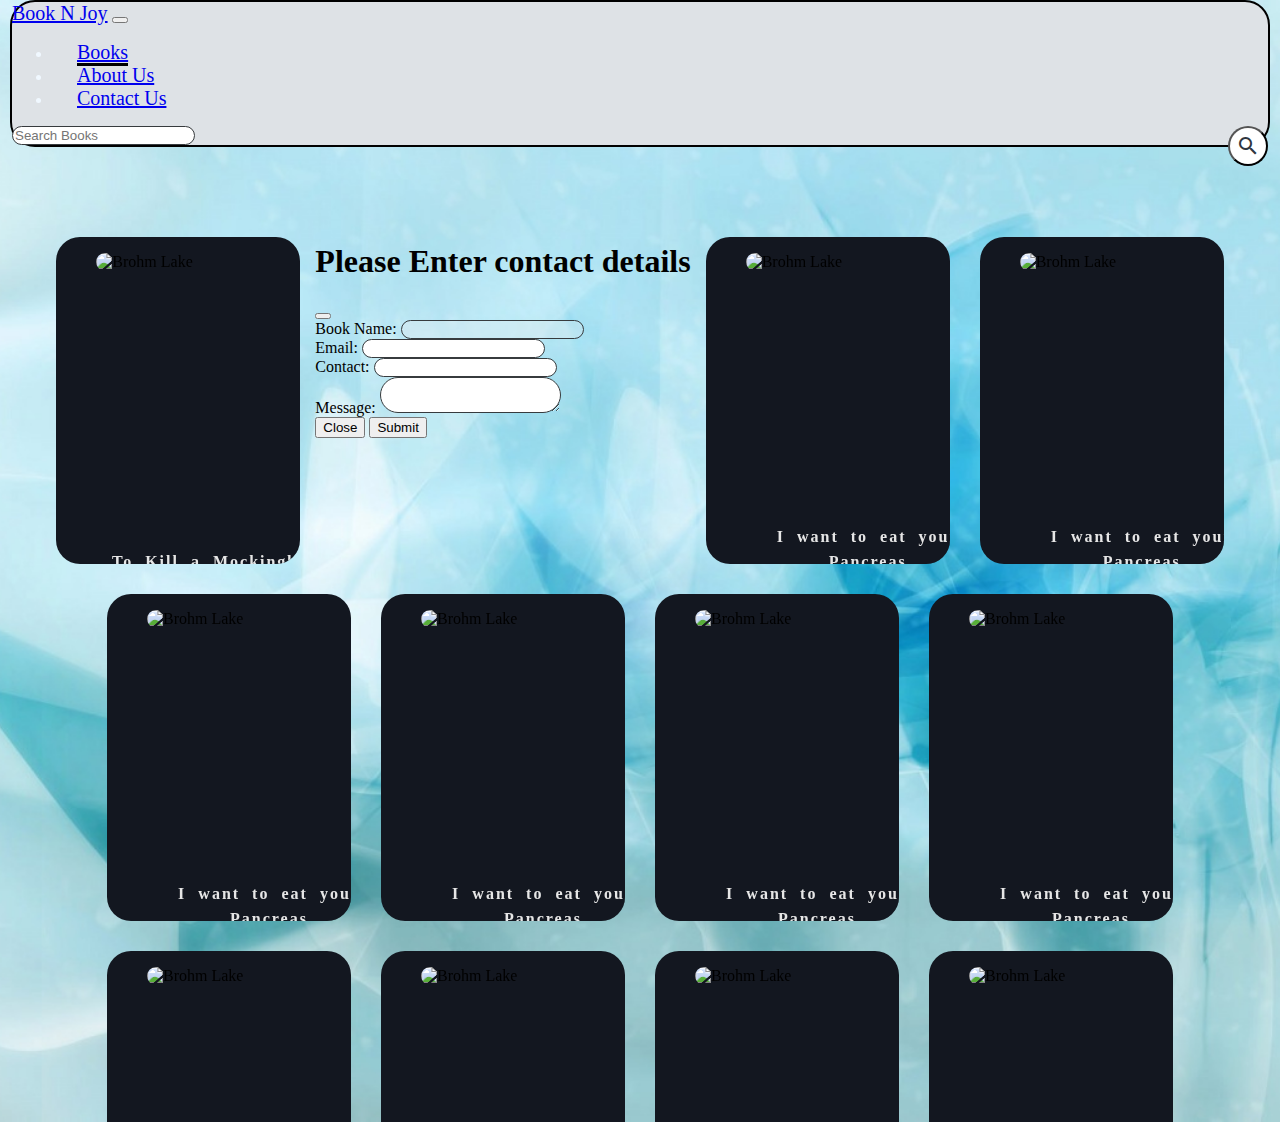
==== index.html @ 5bfb29d0 "html & css codes added" ====
<!doctype html>
<html lang="en">
  <head>
    <meta charset="utf-8">
    <meta name="viewport" content="width=device-width, initial-scale=1">
    <title>Bootstrap demo</title>
    <link href="https://cdn.jsdelivr.net/npm/bootstrap@5.3.0/dist/css/bootstrap.min.css" rel="stylesheet" integrity="sha384-9ndCyUaIbzAi2FUVXJi0CjmCapSmO7SnpJef0486qhLnuZ2cdeRhO02iuK6FUUVM" crossorigin="anonymous">
    <link rel="stylesheet" href="https://fonts.googleapis.com/icon?family=Material+Icons">
    <link rel="stylesheet" type="text/css" href="./books.css" />
  </head>
  <body>
    <div class="container-fluid mt-2">
        <nav class="navbar navbar-expand-lg bg-body-tertiary fixed-top">
            <div class="container-fluid">
              <a class="navbar-brand ps-3" href="#">Book N Joy</a>
              <button class="navbar-toggler" type="button" data-bs-toggle="collapse" data-bs-target="#navbarSupportedContent" aria-controls="navbarSupportedContent" aria-expanded="false" aria-label="Toggle navigation">
                <span class="navbar-toggler-icon"></span>
              </button>
              <div class="collapse navbar-collapse" id="navbarSupportedContent">
                <ul class="navbar-nav mx-auto">
                  <li class="nav-item">
                    <a class="nav-link active" aria-current="page" href="#">Books</a>
                  </li>
                  <li class="nav-item">
                    <a class="nav-link" href="http://127.0.0.1:5500/aboutUs.html?#">About Us</a>
                  </li>
                  <li class="nav-item">
                    <a class="nav-link" href="http://127.0.0.1:5500/contactUs.html?#">Contact Us</a>
                  </li>
                </ul>
                <form class="d-flex" role="search">
                  <input class="form-control me-2 no-focus-border" type="search" placeholder="Search Books" aria-label="Search">
                  <button class="searchButton" type="submit"><i class="material-icons">search</i></button>
                </form>
              </div>
            </div>
          </nav>
          <div class="container container-scrollable">

            <!-- /flip-card-container -->
            <div class="flip-card-container" style="--hue: 220">
                <div class="flip-card">
                    <div class="card-front">
                        <figure>
                        <!-- <div class="img-bg"></div> -->
                        <img src="https://images-na.ssl-images-amazon.com/images/S/compressed.photo.goodreads.com/books/1553383690i/2657.jpg" alt="Brohm Lake">
                        <figcaption id="book1-title">To Kill a Mockingbird</figcaption>
                        </figure>
                    </div>
                    <div class="card-back">
                        <figure>
                        <div class="img-bg"></div>
                        <img src="book-im.avif" alt="Brohm Lake">
                        </figure>
                        <p>The unforgettable novel of a childhood in a sleepy Southern town and the crisis of conscience that rocked it. "To Kill A Mockingbird" became both an instant bestseller and a critical success when it was first published in 1960. It went on to win the Pulitzer Prize in 1961 and was later made into an Academy Award-winning film, also a classic.</p>
                        <button data-bs-toggle="modal" data-bs-target="#exampleModal" onclick="setEmailFieldValue('book1')">Purchase</button>
                    </div>
                </div>
            </div>
            <div class="modal fade" id="exampleModal" tabindex="-1" aria-labelledby="exampleModalLabel" aria-hidden="true">
                <div class="modal-dialog" style="top: 200px;">
                  <div class="modal-content">
                    <div class="modal-header">
                      <h1 class="modal-title fs-5" id="exampleModalLabel">Please Enter contact details</h1>
                      <button type="button" class="btn-close" data-bs-dismiss="modal" aria-label="Close"></button>
                    </div>
                    <div class="modal-body">
                      <form>
                        <div class="mb-3">
                            <label for="recipient-name" class="col-form-label">Book Name:</label>
                            <input type="text" class="form-control" id="recipient-Book" disabled>
                          </div>
                        <div class="mb-3">
                          <label for="recipient-name" class="col-form-label">Email:</label>
                          <input type="text" class="form-control" id="recipient-email">
                        </div>
                        <div class="mb-3">
                            <label for="recipient-name" class="col-form-label">Contact:</label>
                            <input type="text" class="form-control" id="recipient-name">
                        </div>
                        <div class="mb-3">
                          <label for="message-text" class="col-form-label">Message:</label>
                          <textarea class="form-control" id="message-text"></textarea>
                        </div>
                      </form>
                    </div>
                    <div class="modal-footer">
                      <button type="button" class="btn btn-secondary" data-bs-dismiss="modal">Close</button>
                      <button type="button" class="btn btn-primary">Submit</button>
                    </div>
                  </div>
                </div>
              </div>
            <!-- /flip-card-container -->
            <div class="flip-card-container" style="--hue: 220">
                <div class="flip-card">
                    <div class="card-front">
                        <figure>
                        <!-- <div class="img-bg"></div> -->
                        <img src="https://images.unsplash.com/photo-1486162928267-e6274cb3106f?ixlib=rb-1.2.1&ixid=eyJhcHBfaWQiOjEyMDd9&auto=format&fit=crop&w=500&q=60" alt="Brohm Lake">
                        <figcaption id="book2-title">I want to eat your Pancreas</figcaption>
                        </figure>
                    </div>
                    <div class="card-back">
                        <figure>
                        <div class="img-bg"></div>
                        <img src="https://images.unsplash.com/photo-1486162928267-e6274cb3106f?ixlib=rb-1.2.1&ixid=eyJhcHBfaWQiOjEyMDd9&auto=format&fit=crop&w=500&q=60" alt="Brohm Lake">
                        </figure>
                        <p>Lorem ipsum dolor sit amet consectetur, adipisicing elit. Perspiciatis ea ipsa doloremque rem possimus pariatur dolorum quis ipsam, suscipit vero ipsum eum itaque earum magni illo molestiae quod? Ducimus, aut?,
                            Lorem ipsum dolor sit amet consectetur, adipisicing elit. Perspiciatis ea ipsa doloremque rem possimus pariatur dolorum quis ipsam, suscipit vero ipsum eum itaque earum magni illo molestiae quod? Ducimus, aut?
                        </p>
                        <button data-bs-toggle="modal" data-bs-target="#exampleModal" onclick="setEmailFieldValue('book2')">Book</button>
                    </div>
                </div>
            </div>
            <!-- /flip-card-container -->
            <div class="flip-card-container" style="--hue: 220">
                <div class="flip-card">
                    <div class="card-front">
                        <figure>
                        <!-- <div class="img-bg"></div> -->
                        <img src="https://images.unsplash.com/photo-1486162928267-e6274cb3106f?ixlib=rb-1.2.1&ixid=eyJhcHBfaWQiOjEyMDd9&auto=format&fit=crop&w=500&q=60" alt="Brohm Lake">
                        <figcaption>I want to eat your Pancreas</figcaption>
                        </figure>
                    </div>
                    <div class="card-back">
                        <figure>
                        <div class="img-bg"></div>
                        <img src="https://images.unsplash.com/photo-1486162928267-e6274cb3106f?ixlib=rb-1.2.1&ixid=eyJhcHBfaWQiOjEyMDd9&auto=format&fit=crop&w=500&q=60" alt="Brohm Lake">
                        </figure>
                        <p>Lorem ipsum dolor sit amet consectetur, adipisicing elit. Perspiciatis ea ipsa doloremque rem possimus pariatur dolorum quis ipsam, suscipit vero ipsum eum itaque earum magni illo molestiae quod? Ducimus, aut?,
                            Lorem ipsum dolor sit amet consectetur, adipisicing elit. Perspiciatis ea ipsa doloremque rem possimus pariatur dolorum quis ipsam, suscipit vero ipsum eum itaque earum magni illo molestiae quod? Ducimus, aut?
                        </p>
                        <button>Book</button>
                    </div>
                </div>
            </div>
            <!-- /flip-card-container -->
            <div class="flip-card-container" style="--hue: 220">
                <div class="flip-card">
                    <div class="card-front">
                        <figure>
                        <!-- <div class="img-bg"></div> -->
                        <img src="https://images.unsplash.com/photo-1486162928267-e6274cb3106f?ixlib=rb-1.2.1&ixid=eyJhcHBfaWQiOjEyMDd9&auto=format&fit=crop&w=500&q=60" alt="Brohm Lake">
                        <figcaption>I want to eat your Pancreas</figcaption>
                        </figure>
                    </div>
                    <div class="card-back">
                        <figure>
                        <div class="img-bg"></div>
                        <img src="https://images.unsplash.com/photo-1486162928267-e6274cb3106f?ixlib=rb-1.2.1&ixid=eyJhcHBfaWQiOjEyMDd9&auto=format&fit=crop&w=500&q=60" alt="Brohm Lake">
                        </figure>
                        <p>Lorem ipsum dolor sit amet consectetur, adipisicing elit. Perspiciatis ea ipsa doloremque rem possimus pariatur dolorum quis ipsam, suscipit vero ipsum eum itaque earum magni illo molestiae quod? Ducimus, aut?,
                            Lorem ipsum dolor sit amet consectetur, adipisicing elit. Perspiciatis ea ipsa doloremque rem possimus pariatur dolorum quis ipsam, suscipit vero ipsum eum itaque earum magni illo molestiae quod? Ducimus, aut?
                        </p>
                        <button>Book</button>
                    </div>
                </div>
            </div>
            <!-- /flip-card-container -->
            <div class="flip-card-container" style="--hue: 220">
                <div class="flip-card">
                    <div class="card-front">
                        <figure>
                        <!-- <div class="img-bg"></div> -->
                        <img src="https://images.unsplash.com/photo-1486162928267-e6274cb3106f?ixlib=rb-1.2.1&ixid=eyJhcHBfaWQiOjEyMDd9&auto=format&fit=crop&w=500&q=60" alt="Brohm Lake">
                        <figcaption>I want to eat your Pancreas</figcaption>
                        </figure>
                    </div>
                    <div class="card-back">
                        <figure>
                        <div class="img-bg"></div>
                        <img src="https://images.unsplash.com/photo-1486162928267-e6274cb3106f?ixlib=rb-1.2.1&ixid=eyJhcHBfaWQiOjEyMDd9&auto=format&fit=crop&w=500&q=60" alt="Brohm Lake">
                        </figure>
                        <p>Lorem ipsum dolor sit amet consectetur, adipisicing elit. Perspiciatis ea ipsa doloremque rem possimus pariatur dolorum quis ipsam, suscipit vero ipsum eum itaque earum magni illo molestiae quod? Ducimus, aut?,
                            Lorem ipsum dolor sit amet consectetur, adipisicing elit. Perspiciatis ea ipsa doloremque rem possimus pariatur dolorum quis ipsam, suscipit vero ipsum eum itaque earum magni illo molestiae quod? Ducimus, aut?
                        </p>
                        <button>Book</button>
                    </div>
                </div>
            </div>
            <!-- /flip-card-container -->
            <div class="flip-card-container" style="--hue: 220">
                <div class="flip-card">
                    <div class="card-front">
                        <figure>
                        <!-- <div class="img-bg"></div> -->
                        <img src="https://images.unsplash.com/photo-1486162928267-e6274cb3106f?ixlib=rb-1.2.1&ixid=eyJhcHBfaWQiOjEyMDd9&auto=format&fit=crop&w=500&q=60" alt="Brohm Lake">
                        <figcaption>I want to eat your Pancreas</figcaption>
                        </figure>
                    </div>
                    <div class="card-back">
                        <figure>
                        <div class="img-bg"></div>
                        <img src="https://images.unsplash.com/photo-1486162928267-e6274cb3106f?ixlib=rb-1.2.1&ixid=eyJhcHBfaWQiOjEyMDd9&auto=format&fit=crop&w=500&q=60" alt="Brohm Lake">
                        </figure>
                        <p>Lorem ipsum dolor sit amet consectetur, adipisicing elit. Perspiciatis ea ipsa doloremque rem possimus pariatur dolorum quis ipsam, suscipit vero ipsum eum itaque earum magni illo molestiae quod? Ducimus, aut?,
                            Lorem ipsum dolor sit amet consectetur, adipisicing elit. Perspiciatis ea ipsa doloremque rem possimus pariatur dolorum quis ipsam, suscipit vero ipsum eum itaque earum magni illo molestiae quod? Ducimus, aut?
                        </p>
                        <button>Book</button>
                    </div>
                </div>
            </div>
            <!-- /flip-card-container -->
            <div class="flip-card-container" style="--hue: 220">
                <div class="flip-card">
                    <div class="card-front">
                        <figure>
                        <!-- <div class="img-bg"></div> -->
                        <img src="https://images.unsplash.com/photo-1486162928267-e6274cb3106f?ixlib=rb-1.2.1&ixid=eyJhcHBfaWQiOjEyMDd9&auto=format&fit=crop&w=500&q=60" alt="Brohm Lake">
                        <figcaption>I want to eat your Pancreas</figcaption>
                        </figure>
                    </div>
                    <div class="card-back">
                        <figure>
                        <div class="img-bg"></div>
                        <img src="https://images.unsplash.com/photo-1486162928267-e6274cb3106f?ixlib=rb-1.2.1&ixid=eyJhcHBfaWQiOjEyMDd9&auto=format&fit=crop&w=500&q=60" alt="Brohm Lake">
                        </figure>
                        <p>Lorem ipsum dolor sit amet consectetur, adipisicing elit. Perspiciatis ea ipsa doloremque rem possimus pariatur dolorum quis ipsam, suscipit vero ipsum eum itaque earum magni illo molestiae quod? Ducimus, aut?,
                            Lorem ipsum dolor sit amet consectetur, adipisicing elit. Perspiciatis ea ipsa doloremque rem possimus pariatur dolorum quis ipsam, suscipit vero ipsum eum itaque earum magni illo molestiae quod? Ducimus, aut?
                        </p>
                        <button>Book</button>
                    </div>
                </div>
            </div>
            <!-- /flip-card-container -->
            <div class="flip-card-container" style="--hue: 220">
                <div class="flip-card">
                    <div class="card-front">
                        <figure>
                        <!-- <div class="img-bg"></div> -->
                        <img src="https://images.unsplash.com/photo-1486162928267-e6274cb3106f?ixlib=rb-1.2.1&ixid=eyJhcHBfaWQiOjEyMDd9&auto=format&fit=crop&w=500&q=60" alt="Brohm Lake">
                        <figcaption>I want to eat your Pancreas</figcaption>
                        </figure>
                    </div>
                    <div class="card-back">
                        <figure>
                        <div class="img-bg"></div>
                        <img src="https://images.unsplash.com/photo-1486162928267-e6274cb3106f?ixlib=rb-1.2.1&ixid=eyJhcHBfaWQiOjEyMDd9&auto=format&fit=crop&w=500&q=60" alt="Brohm Lake">
                        </figure>
                        <p>Lorem ipsum dolor sit amet consectetur, adipisicing elit. Perspiciatis ea ipsa doloremque rem possimus pariatur dolorum quis ipsam, suscipit vero ipsum eum itaque earum magni illo molestiae quod? Ducimus, aut?,
                            Lorem ipsum dolor sit amet consectetur, adipisicing elit. Perspiciatis ea ipsa doloremque rem possimus pariatur dolorum quis ipsam, suscipit vero ipsum eum itaque earum magni illo molestiae quod? Ducimus, aut?
                        </p>
                        <button>Book</button>
                    </div>
                </div>
            </div>
            <!-- /flip-card-container -->
            <div class="flip-card-container" style="--hue: 220">
                <div class="flip-card">
                    <div class="card-front">
                        <figure>
                        <!-- <div class="img-bg"></div> -->
                        <img src="https://images.unsplash.com/photo-1486162928267-e6274cb3106f?ixlib=rb-1.2.1&ixid=eyJhcHBfaWQiOjEyMDd9&auto=format&fit=crop&w=500&q=60" alt="Brohm Lake">
                        <figcaption>I want to eat your Pancreas</figcaption>
                        </figure>
                    </div>
                    <div class="card-back">
                        <figure>
                        <div class="img-bg"></div>
                        <img src="https://images.unsplash.com/photo-1486162928267-e6274cb3106f?ixlib=rb-1.2.1&ixid=eyJhcHBfaWQiOjEyMDd9&auto=format&fit=crop&w=500&q=60" alt="Brohm Lake">
                        </figure>
                        <p>Lorem ipsum dolor sit amet consectetur, adipisicing elit. Perspiciatis ea ipsa doloremque rem possimus pariatur dolorum quis ipsam, suscipit vero ipsum eum itaque earum magni illo molestiae quod? Ducimus, aut?,
                            Lorem ipsum dolor sit amet consectetur, adipisicing elit. Perspiciatis ea ipsa doloremque rem possimus pariatur dolorum quis ipsam, suscipit vero ipsum eum itaque earum magni illo molestiae quod? Ducimus, aut?
                        </p>
                        <button>Book</button>
                    </div>
                </div>
            </div>
            <!-- /flip-card-container -->
            <div class="flip-card-container" style="--hue: 220">
                <div class="flip-card">
                    <div class="card-front">
                        <figure>
                        <!-- <div class="img-bg"></div> -->
                        <img src="https://images.unsplash.com/photo-1486162928267-e6274cb3106f?ixlib=rb-1.2.1&ixid=eyJhcHBfaWQiOjEyMDd9&auto=format&fit=crop&w=500&q=60" alt="Brohm Lake">
                        <figcaption>I want to eat your Pancreas</figcaption>
                        </figure>
                    </div>
                    <div class="card-back">
                        <figure>
                        <div class="img-bg"></div>
                        <img src="https://images.unsplash.com/photo-1486162928267-e6274cb3106f?ixlib=rb-1.2.1&ixid=eyJhcHBfaWQiOjEyMDd9&auto=format&fit=crop&w=500&q=60" alt="Brohm Lake">
                        </figure>
                        <p>Lorem ipsum dolor sit amet consectetur, adipisicing elit. Perspiciatis ea ipsa doloremque rem possimus pariatur dolorum quis ipsam, suscipit vero ipsum eum itaque earum magni illo molestiae quod? Ducimus, aut?,
                            Lorem ipsum dolor sit amet consectetur, adipisicing elit. Perspiciatis ea ipsa doloremque rem possimus pariatur dolorum quis ipsam, suscipit vero ipsum eum itaque earum magni illo molestiae quod? Ducimus, aut?
                        </p>
                        <button>Book</button>
                    </div>
                </div>
            </div>
            <!-- /flip-card-container -->
            <div class="flip-card-container" style="--hue: 220">
                <div class="flip-card">
                    <div class="card-front">
                        <figure>
                        <!-- <div class="img-bg"></div> -->
                        <img src="https://images.unsplash.com/photo-1486162928267-e6274cb3106f?ixlib=rb-1.2.1&ixid=eyJhcHBfaWQiOjEyMDd9&auto=format&fit=crop&w=500&q=60" alt="Brohm Lake">
                        <figcaption>I want to eat your Pancreas</figcaption>
                        </figure>
                    </div>
                    <div class="card-back">
                        <figure>
                        <div class="img-bg"></div>
                        <img src="https://images.unsplash.com/photo-1486162928267-e6274cb3106f?ixlib=rb-1.2.1&ixid=eyJhcHBfaWQiOjEyMDd9&auto=format&fit=crop&w=500&q=60" alt="Brohm Lake">
                        </figure>
                        <p>Lorem ipsum dolor sit amet consectetur, adipisicing elit. Perspiciatis ea ipsa doloremque rem possimus pariatur dolorum quis ipsam, suscipit vero ipsum eum itaque earum magni illo molestiae quod? Ducimus, aut?,
                            Lorem ipsum dolor sit amet consectetur, adipisicing elit. Perspiciatis ea ipsa doloremque rem possimus pariatur dolorum quis ipsam, suscipit vero ipsum eum itaque earum magni illo molestiae quod? Ducimus, aut?
                        </p>
                        <button>Book</button>
                    </div>
                </div>
            </div>
            <!-- /flip-card-container -->
            <div class="flip-card-container" style="--hue: 220">
                <div class="flip-card">
                    <div class="card-front">
                        <figure>
                        <!-- <div class="img-bg"></div> -->
                        <img src="https://images.unsplash.com/photo-1486162928267-e6274cb3106f?ixlib=rb-1.2.1&ixid=eyJhcHBfaWQiOjEyMDd9&auto=format&fit=crop&w=500&q=60" alt="Brohm Lake">
                        <figcaption>I want to eat your Pancreas</figcaption>
                        </figure>
                    </div>
                    <div class="card-back">
                        <figure>
                        <div class="img-bg"></div>
                        <img src="https://images.unsplash.com/photo-1486162928267-e6274cb3106f?ixlib=rb-1.2.1&ixid=eyJhcHBfaWQiOjEyMDd9&auto=format&fit=crop&w=500&q=60" alt="Brohm Lake">
                        </figure>
                        <p>Lorem ipsum dolor sit amet consectetur, adipisicing elit. Perspiciatis ea ipsa doloremque rem possimus pariatur dolorum quis ipsam, suscipit vero ipsum eum itaque earum magni illo molestiae quod? Ducimus, aut?,
                            Lorem ipsum dolor sit amet consectetur, adipisicing elit. Perspiciatis ea ipsa doloremque rem possimus pariatur dolorum quis ipsam, suscipit vero ipsum eum itaque earum magni illo molestiae quod? Ducimus, aut?
                        </p>
                        <button>Book</button>
                    </div>
                </div>
            </div>
            <!-- /flip-card-container -->
            <div class="flip-card-container" style="--hue: 220">
                <div class="flip-card">
                    <div class="card-front">
                        <figure>
                        <!-- <div class="img-bg"></div> -->
                        <img src="https://images.unsplash.com/photo-1486162928267-e6274cb3106f?ixlib=rb-1.2.1&ixid=eyJhcHBfaWQiOjEyMDd9&auto=format&fit=crop&w=500&q=60" alt="Brohm Lake">
                        <figcaption>I want to eat your Pancreas</figcaption>
                        </figure>
                    </div>
                    <div class="card-back">
                        <figure>
                        <div class="img-bg"></div>
                        <img src="https://images.unsplash.com/photo-1486162928267-e6274cb3106f?ixlib=rb-1.2.1&ixid=eyJhcHBfaWQiOjEyMDd9&auto=format&fit=crop&w=500&q=60" alt="Brohm Lake">
                        </figure>
                        <p>Lorem ipsum dolor sit amet consectetur, adipisicing elit. Perspiciatis ea ipsa doloremque rem possimus pariatur dolorum quis ipsam, suscipit vero ipsum eum itaque earum magni illo molestiae quod? Ducimus, aut?,
                            Lorem ipsum dolor sit amet consectetur, adipisicing elit. Perspiciatis ea ipsa doloremque rem possimus pariatur dolorum quis ipsam, suscipit vero ipsum eum itaque earum magni illo molestiae quod? Ducimus, aut?
                        </p>
                        <button>Book</button>
                    </div>
                </div>
            </div>
            <!-- /flip-card-container -->
            <div class="flip-card-container" style="--hue: 220">
                <div class="flip-card">
                    <div class="card-front">
                        <figure>
                        <!-- <div class="img-bg"></div> -->
                        <img src="https://images.unsplash.com/photo-1486162928267-e6274cb3106f?ixlib=rb-1.2.1&ixid=eyJhcHBfaWQiOjEyMDd9&auto=format&fit=crop&w=500&q=60" alt="Brohm Lake">
                        <figcaption>I want to eat your Pancreas</figcaption>
                        </figure>
                    </div>
                    <div class="card-back">
                        <figure>
                        <div class="img-bg"></div>
                        <img src="https://images.unsplash.com/photo-1486162928267-e6274cb3106f?ixlib=rb-1.2.1&ixid=eyJhcHBfaWQiOjEyMDd9&auto=format&fit=crop&w=500&q=60" alt="Brohm Lake">
                        </figure>
                        <p>Lorem ipsum dolor sit amet consectetur, adipisicing elit. Perspiciatis ea ipsa doloremque rem possimus pariatur dolorum quis ipsam, suscipit vero ipsum eum itaque earum magni illo molestiae quod? Ducimus, aut?,
                            Lorem ipsum dolor sit amet consectetur, adipisicing elit. Perspiciatis ea ipsa doloremque rem possimus pariatur dolorum quis ipsam, suscipit vero ipsum eum itaque earum magni illo molestiae quod? Ducimus, aut?
                        </p>
                        <button>Book</button>
                    </div>
                </div>
            </div>
            <!-- /flip-card-container -->
            <div class="flip-card-container" style="--hue: 220">
                <div class="flip-card">
                    <div class="card-front">
                        <figure>
                        <!-- <div class="img-bg"></div> -->
                        <img src="https://images.unsplash.com/photo-1486162928267-e6274cb3106f?ixlib=rb-1.2.1&ixid=eyJhcHBfaWQiOjEyMDd9&auto=format&fit=crop&w=500&q=60" alt="Brohm Lake">
                        <figcaption>I want to eat your Pancreas</figcaption>
                        </figure>
                    </div>
                    <div class="card-back">
                        <figure>
                        <div class="img-bg"></div>
                        <img src="https://images.unsplash.com/photo-1486162928267-e6274cb3106f?ixlib=rb-1.2.1&ixid=eyJhcHBfaWQiOjEyMDd9&auto=format&fit=crop&w=500&q=60" alt="Brohm Lake">
                        </figure>
                        <p>Lorem ipsum dolor sit amet consectetur, adipisicing elit. Perspiciatis ea ipsa doloremque rem possimus pariatur dolorum quis ipsam, suscipit vero ipsum eum itaque earum magni illo molestiae quod? Ducimus, aut?,
                            Lorem ipsum dolor sit amet consectetur, adipisicing elit. Perspiciatis ea ipsa doloremque rem possimus pariatur dolorum quis ipsam, suscipit vero ipsum eum itaque earum magni illo molestiae quod? Ducimus, aut?
                        </p>
                        <button>Book</button>
                    </div>
                </div>
            </div>
            <!-- /flip-card-container -->
            <div class="flip-card-container" style="--hue: 220">
                <div class="flip-card">
                    <div class="card-front">
                        <figure>
                        <!-- <div class="img-bg"></div> -->
                        <img src="https://images.unsplash.com/photo-1486162928267-e6274cb3106f?ixlib=rb-1.2.1&ixid=eyJhcHBfaWQiOjEyMDd9&auto=format&fit=crop&w=500&q=60" alt="Brohm Lake">
                        <figcaption>I want to eat your Pancreas</figcaption>
                        </figure>
                    </div>
                    <div class="card-back">
                        <figure>
                        <div class="img-bg"></div>
                        <img src="https://images.unsplash.com/photo-1486162928267-e6274cb3106f?ixlib=rb-1.2.1&ixid=eyJhcHBfaWQiOjEyMDd9&auto=format&fit=crop&w=500&q=60" alt="Brohm Lake">
                        </figure>
                        <p>Lorem ipsum dolor sit amet consectetur, adipisicing elit. Perspiciatis ea ipsa doloremque rem possimus pariatur dolorum quis ipsam, suscipit vero ipsum eum itaque earum magni illo molestiae quod? Ducimus, aut?,
                            Lorem ipsum dolor sit amet consectetur, adipisicing elit. Perspiciatis ea ipsa doloremque rem possimus pariatur dolorum quis ipsam, suscipit vero ipsum eum itaque earum magni illo molestiae quod? Ducimus, aut?
                        </p>
                        <button>Book</button>
                    </div>
                </div>
            </div>
            <!-- /flip-card-container -->
            <div class="flip-card-container" style="--hue: 220">
                <div class="flip-card">
                    <div class="card-front">
                        <figure>
                        <!-- <div class="img-bg"></div> -->
                        <img src="https://images.unsplash.com/photo-1486162928267-e6274cb3106f?ixlib=rb-1.2.1&ixid=eyJhcHBfaWQiOjEyMDd9&auto=format&fit=crop&w=500&q=60" alt="Brohm Lake">
                        <figcaption>I want to eat your Pancreas</figcaption>
                        </figure>
                    </div>
                    <div class="card-back">
                        <figure>
                        <div class="img-bg"></div>
                        <img src="https://images.unsplash.com/photo-1486162928267-e6274cb3106f?ixlib=rb-1.2.1&ixid=eyJhcHBfaWQiOjEyMDd9&auto=format&fit=crop&w=500&q=60" alt="Brohm Lake">
                        </figure>
                        <p>Lorem ipsum dolor sit amet consectetur, adipisicing elit. Perspiciatis ea ipsa doloremque rem possimus pariatur dolorum quis ipsam, suscipit vero ipsum eum itaque earum magni illo molestiae quod? Ducimus, aut?,
                            Lorem ipsum dolor sit amet consectetur, adipisicing elit. Perspiciatis ea ipsa doloremque rem possimus pariatur dolorum quis ipsam, suscipit vero ipsum eum itaque earum magni illo molestiae quod? Ducimus, aut?
                        </p>
                        <button>Book</button>
                    </div>
                </div>
            </div>

            
        </div>
    </div>
    <script src="https://cdn.jsdelivr.net/npm/bootstrap@5.3.0/dist/js/bootstrap.bundle.min.js" integrity="sha384-geWF76RCwLtnZ8qwWowPQNguL3RmwHVBC9FhGdlKrxdiJJigb/j/68SIy3Te4Bkz" crossorigin="anonymous"></script>
    <script>
        const exampleModal = document.getElementById('exampleModal')
// if (exampleModal) {
//   exampleModal.addEventListener('show.bs.modal', event => {
//     // Button that triggered the modal
//     const button = event.relatedTarget
//     // Extract info from data-bs-* attributes
//     const recipient = button.getAttribute('data-bs-whatever')
//     // If necessary, you could initiate an Ajax request here
//     // and then do the updating in a callback.

//     // Update the modal's content.
//     const modalTitle = exampleModal.querySelector('.modal-title')
//     const modalBodyInput = exampleModal.querySelector('.modal-body input')

//     modalTitle.textContent = `New message to ${recipient}`
//     modalBodyInput.value = recipient
//   })
// }
function setEmailFieldValue(cardId) {
  var flipCardTitle = document.getElementById(cardId + "-title").innerText;
  document.getElementById("recipient-Book").value = flipCardTitle;
}

    </script>
  </body>
</html>
---- books.css ----
/* Apply style for Chrome */
@media screen and (-webkit-min-device-pixel-ratio:0) {
  /* Styles specific to Chrome */
  ::-webkit-scrollbar {
    width: 5px;
  }

  ::-webkit-scrollbar-thumb {
    background-color:#dee2e6;
  }

  /* ::-webkit-scrollbar-track {
    background-color: #f1f1f1;
  } */
}
/* @-moz-document url-prefix() {
  scrollbar-width: thin;
  scrollbar-color: #888 #f1f1f1;
} */

body {
    margin: 0;
    padding: 0;
    /* background-image: url("library-cartoon.jpg"); */
    background-image: url("blueooo.jpg");
    /* background-color: #7b9595; */
    background-size: cover;
    background-position: center;
    /* background-repeat: no-repeat; */
    /* height: 100vh; */
  }

.navbar-nav li:hover .nav-link {
  /* background-color: aqua; */
  }
.navbar, .form-control{
    border-radius: 25px;
    border: 1px solid #373b3e;
}
.navbar{
    /* background-color: #ffffff !important; */
    background-color: #dee2e6 !important;
    top: 8px;
    margin: 0px 10px;
    color: aliceblue;
    border: 2px solid black;
}
.navbar a{
  font-size: 20px;
}

.nav-item .active{
  border-bottom: 3px solid black;

}
.container{
    height: 100vh !important;
    display: flex;
    justify-content: center !important;
    margin-top: 75px;
    flex-wrap: wrap;

}

.searchButton {
    /* color: white; */
    float: right;
    width: 40px;
    height: 40px;
    border-radius: 50%;
    /* background: #2f3640; */
    display: flex;
    justify-content: center;
    align-items: center;
    transition: 0.4s;

    background: white;
    color : #2f3640;
}
.no-focus-border:focus {
    box-shadow: none;
    border-color: initial;
  }
.nav-item {
    padding: 0px 25px;
}


/* Hover over a card to flip, can tab too. */

@import url('https://fonts.googleapis.com/css?family=Lato');

/* default */
/* *,
*::after,
*::before {
  margin: 0;
  padding: 0;
  box-sizing: border-box;
}

/* body */
/* body {
  min-height: 100vh;
  padding: 40px;

  display: flex;
  flex-wrap: wrap;
  justify-content: center;
  align-items: center;

  background: hsl(220, 10%, 12%);
  font-family: "Lato", "Segoe Ui", -apple-system, BlinkMacSystemFont, sans-serif;
}  */

/* .flip-card-container */
.flip-card-container {
  --hue: 150;
  --primary: hsl(var(--hue), 50%, 50%);
  --white-1: hsl(0, 0%, 90%);
  --white-2: hsl(0, 0%, 80%);
  --dark: hsl(var(--hue), 25%, 10%);
  --grey: hsl(0, 0%, 50%);

  width: 244px;
  height: 327px;
  margin: 15px;

  perspective: 1000px;
}

/* .flip-card */
.flip-card {
  width: inherit;
  height: inherit;

  position: relative;
  transform-style: preserve-3d;
  transition: .6s .1s;
}

/* hover and focus-within states */
.flip-card-container:hover .flip-card,
.flip-card-container:focus-within .flip-card {
  transform: rotateY(180deg);
}

/* .card-... */
.card-front,
.card-back {
  width: 100%;
  height: 100%;
  border-radius: 24px;

  background: var(--dark);
  position: absolute;
  top: 0;
  left: 0;
  overflow: hidden;

  backface-visibility: hidden;

  display: flex;
  justify-content: center;
  align-items: center;
}

/* .card-front */
.card-front {
  transform: rotateY(0deg);
  z-index: 2;
}

/* .card-back */
.card-back {
  transform: rotateY(180deg);
  z-index: 1;
}

/* figure */
figure {
  z-index: -1;
}

/* figure, .img-bg */
figure,
.img-bg {
  position: absolute;
  top: 0;
  left: 0;

  width: 100%;
  height: 100%;
}

/* img */
img {
  height: 100%;
  border-radius: 24px;
  width: 100%;
}

/* figcaption */
figcaption {
  display: block;

  width: 100%;
  margin-bottom: 5px;
  /* padding: 8px 22px; */

  font-weight: bold;
  line-height: 1.6;
  letter-spacing: 2px;
  word-spacing: 6px;
  text-align: center;

  position: absolute;
  bottom:0;
  /* right: 12px; */

  color: var(--white-1);
  background: hsla(var(--hue), 25%, 10%, .5);
}

/* .img-bg */
.img-bg {
  background: hsla(var(--hue), 25%, 10%, .5);
}

.card-front .img-bg {
  clip-path: polygon(0 20%, 100% 40%, 100% 100%, 0 100%);
}

/* .card-front .img-bg::before {
  content: "";

  position: absolute;
  top: 34%;
  left: 50%;
  transform: translate(-50%, -50%) rotate(18deg);

  width: 100%;
  height: 6px;
  border: 1px solid var(--primary);
  border-left-color: transparent;
  border-right-color: transparent;

  transition: .1s;
} */

.card-back .img-bg {
  clip-path: polygon(0 0, 100% 0, 100% 80%, 0 60%);
}

/* hover state */
.flip-card-container:hover .card-front .img-bg::before {
  width: 6px;
  border-left-color: var(--primary);
  border-right-color: var(--primary);
}

/* ul */
.card-front ul {
  padding-top: 50%;
  margin: 0 auto;
  width: 70%;
  height: 100%;

  list-style: none;
  color: var(--white-1);

  display: flex;
  justify-content: center;
  align-items: center;
  flex-direction: column;
}

/* li */
.card-front li {
  width: 100%;
  margin-top: 12px;
  padding-bottom: 12px;

  font-size: 14px;
  text-align: center;

  position: relative;
}

.card-front li:nth-child(2n) {
  color: var(--white-2);
}

.card-front li:not(:last-child)::after {
  content: "";

  position: absolute;
  bottom: 0;
  left: 0;

  width: 100%;
  height: 1px;

  background: currentColor;
  opacity: .2;
}

/* button */
.card-back button {
  font-family: inherit;
  font-weight: bold;
  color: var(--white-1);
  letter-spacing: 2px;
  padding: 9px 20px;
  border: 1px solid var(--grey);
  border-radius: 1000px;
  background: transparent;
  transition: .3s;
  cursor: pointer;
  position: absolute;
  bottom: 18px;
}

.card-back button:hover,
.card-back button:focus {
  color: var(--primary);
  background: hsla(var(--hue), 25%, 10%, .2);
  border-color: currentColor;
}

.card-backbutton:active {
  transform: translate(2px);
}

/* .design-container */
.design-container {
  --tr: 90;
  --op: .5;

  width: 100%;
  height: 100%;

  background: transparent;
  position: absolute;
  top: 0;
  left: 0;

  pointer-events: none;
}

/* .design */
.design {
  display: block;

  background: var(--grey);
  position: absolute;

  opacity: var(--op);
  transition: .3s;
}

.design--1,
.design--2,
.design--3,
.design--4 {
  width: 1px;
  height: 100%;
}

.design--1,
.design--2 {
  top: 0;
  transform: translateY(calc((var(--tr) - (var(--tr) * 2)) * 1%))
}

.design--1 {
  left: 20%;
}

.design--2 {
  left: 80%;
}

.design--3,
.design--4 {
  bottom: 0;
  transform: translateY(calc((var(--tr) + (var(--tr) - var(--tr))) * 1%))
}

.design--3 {
  left: 24%;
}

.design--4 {
  left: 76%;
}

.design--5,
.design--6,
.design--7,
.design--8 {
  width: 100%;
  height: 1px;
}

.design--5,
.design--6 {
  left: 0;
  transform: translateX(calc((var(--tr) - (var(--tr) * 2)) * 1%));
}

.design--5 {
  top: 41%;
}

.design--6 {
  top: 59%;
}

.design--7,
.design--8 {
  right: 0;
  transform: translateX(calc((var(--tr) + (var(--tr) - var(--tr))) * 1%))
}

.design--7 {
  top: 44%;
}

.design--8 {
  top: 56%;
}

/* states */
button:hover+.design-container,
button:active+.design-container,
button:focus+.design-container {
  --tr: 20;
  --op: .7;
}

.abs-site-link {
  position: fixed;
  bottom: 20px;
  left: 20px;
  color: hsla(0, 0%, 100%, .6);
  font-size: 16px;
  font-family: 'Segoe UI', -apple-system, BlinkMacSystemFont, sans-serif;
}

.container-scrollable {
    height: 600px;
    overflow-y: auto;
  }
.card-back p {
    color: white;
    height: 220px;
    padding: 10px;
    overflow-y: auto;
    text-align: center;
    position: absolute;
    top: 20px;
}

.contact-us-div{
  width: 700px;
  height: 492px;
}
.right-box,.left-box{
  width: 50%; height: 100%;
}

.right-box{
  background-image: url('./card-img.jpg');
  background-size: cover;
  background-position: center;
  background-repeat: no-repeat;
}

.left-box{
  background-color: white;
}
.div-1,.div-2,.div-3{
  margin: 15px 0px;
}
@media (max-width: 767px) {
  .contact-us-div {
    flex-direction: column;
    align-items: center;
    justify-content: center;
    width: 250px;
    height: 146px;
  }
  .right-box,
  .left-box {
    width: 100%;
    height: auto;
  }

  .div-1,
  .div-2,
  .div-3 {
    width: 100%;
    margin: 15px 0px;
  }
  .nav-item .active{
    border-bottom: none;
  
  }
}
.contact-form input {
  width: 100%;
  padding: 10px;
  box-sizing: border-box;
  background: none;
  outline: none;
  resize: none;
  border: 0;
  font-family: "Montserrat", sans-serif;
  transition: all 0.3s;
  border-bottom: 2px solid #bebed2;
}
.contact-form input:focus {
  border-bottom: 2px solid black;
}
.contact-form p:before {
  content: attr(type);
  display: block;
  margin: 28px 0 0;
  font-size: 14px;
  color: #1a1919;
}
.contact-form button {
  font-family: inherit;
  font-weight: bold;
  color: var(--white-1);
  letter-spacing: 2px;
  padding: 9px 20px;
  border: 1px solid hsl(0, 0%, 50%);
  border-radius: 1000px;
  background: transparent;
  margin-bottom: 15px;
  margin: 25px;

}
.contact-form  button:hover,
.contact-form  button:focus {
  color: hsl(150, 50%, 50%);
  background: hsla(152, 32%, 54%, 0.2);
  border-color: currentColor;
}

.contact-form button:active {
  transform: translate(2px);
}
.contact-form span {
  margin: 0 5px 0 15px;
}



/* about us */
.about-us{
  width: 1100px;
  height: 550px;
}

.first-half{
  /* background-color: #bebed2; */
  width: 50%;
  height: 100%;
  display: flex;
  justify-content: center;
  align-items: center;
}

.second-half{
  /* background-color: #5a5a75; */
  width: 50%;
  height: 100%;
}
.content-div{
  background-color: #e9ecef;
  width: 70%;
  height: 90%;
  display: flex;
  align-items: center;
  justify-content: center;
  flex-direction: column;
  border-radius: 20px;
  border: 5px solid white;

}
.second-half{
 display: flex;
 justify-content: center;
 align-items: center;
 flex-direction: column;
}
.img-1 ,.img-2{
  width: 50%;
  height: 40%;
  margin: 5px;
  background-size: cover;
  background-position: center;
  background-repeat: no-repeat;
  border-radius: 15px;
}
.img-1{
  background-image: url('./book-im.avif');

  
}
.img-2{
  background-image: url('./book-image.webp');
}

@media (max-width: 767px) {
  .about-us{
    width: 900px;
    height: 840px;
    position: relative;
    top: 100px;
}
  .first-half,.second-half{
    width: 100%;
  }
}
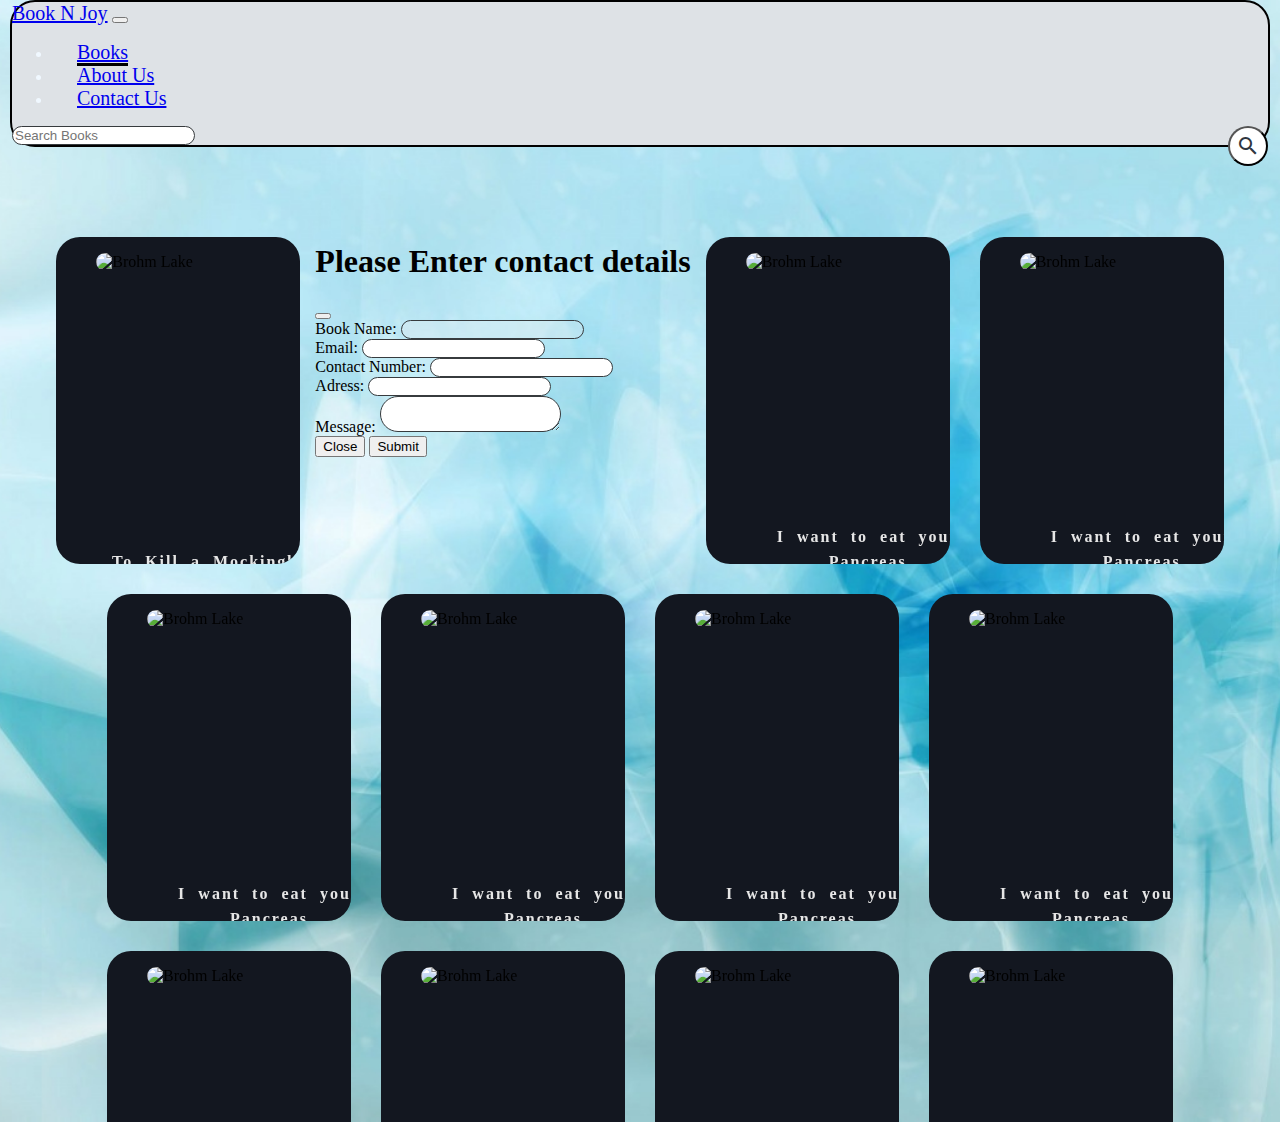
==== commit 60fb9fcf: "chnages made in files" ====
--- a/index.html
+++ b/index.html
@@ -22,10 +22,10 @@
                     <a class="nav-link active" aria-current="page" href="#">Books</a>
                   </li>
                   <li class="nav-item">
-                    <a class="nav-link" href="http://127.0.0.1:5500/aboutUs.html?#">About Us</a>
+                    <a class="nav-link" href="aboutUs.html?#">About Us</a>
                   </li>
                   <li class="nav-item">
-                    <a class="nav-link" href="http://127.0.0.1:5500/contactUs.html?#">Contact Us</a>
+                    <a class="nav-link" href="contactUs.html?#">Contact Us</a>
                   </li>
                 </ul>
                 <form class="d-flex" role="search">
@@ -53,12 +53,12 @@
                         <img src="book-im.avif" alt="Brohm Lake">
                         </figure>
                         <p>The unforgettable novel of a childhood in a sleepy Southern town and the crisis of conscience that rocked it. "To Kill A Mockingbird" became both an instant bestseller and a critical success when it was first published in 1960. It went on to win the Pulitzer Prize in 1961 and was later made into an Academy Award-winning film, also a classic.</p>
-                        <button data-bs-toggle="modal" data-bs-target="#exampleModal" onclick="setEmailFieldValue('book1')">Purchase</button>
+                        <button data-bs-toggle="modal" data-bs-target="#exampleModal" onclick="setEmailFieldValue('book1')">Order</button>
                     </div>
                 </div>
             </div>
             <div class="modal fade" id="exampleModal" tabindex="-1" aria-labelledby="exampleModalLabel" aria-hidden="true">
-                <div class="modal-dialog" style="top: 200px;">
+                <div class="modal-dialog" style="top: 135px;">
                   <div class="modal-content">
                     <div class="modal-header">
                       <h1 class="modal-title fs-5" id="exampleModalLabel">Please Enter contact details</h1>
@@ -67,16 +67,20 @@
                     <div class="modal-body">
                       <form>
                         <div class="mb-3">
-                            <label for="recipient-name" class="col-form-label">Book Name:</label>
+                            <label for="recipient-book" class="col-form-label">Book Name:</label>
                             <input type="text" class="form-control" id="recipient-Book" disabled>
                           </div>
                         <div class="mb-3">
-                          <label for="recipient-name" class="col-form-label">Email:</label>
+                          <label for="recipient-email" class="col-form-label">Email:</label>
                           <input type="text" class="form-control" id="recipient-email">
                         </div>
                         <div class="mb-3">
-                            <label for="recipient-name" class="col-form-label">Contact:</label>
-                            <input type="text" class="form-control" id="recipient-name">
+                            <label for="recipient-phone" class="col-form-label">Contact Number:</label>
+                            <input type="number" class="form-control" id="recipient-phone">
+                        </div>
+                        <div class="mb-3">
+                            <label for="recipient-address" class="col-form-label">Adress:</label>
+                            <input type="text" class="form-control" id="recipient-address">
                         </div>
                         <div class="mb-3">
                           <label for="message-text" class="col-form-label">Message:</label>
--- a/books.css
+++ b/books.css
@@ -488,13 +488,21 @@
     flex-direction: column;
     align-items: center;
     justify-content: center;
-    width: 250px;
+    width: 100%;
     height: 146px;
   }
   .right-box,
   .left-box {
     width: 100%;
     height: auto;
+  }
+  .right-box{
+    padding-left: 100px;
+    border-radius: 30px 30px 0px 0px;
+  }
+  .left-box{
+    border-radius:0px 0px 30px 30px;
+
   }
 
   .div-1,
